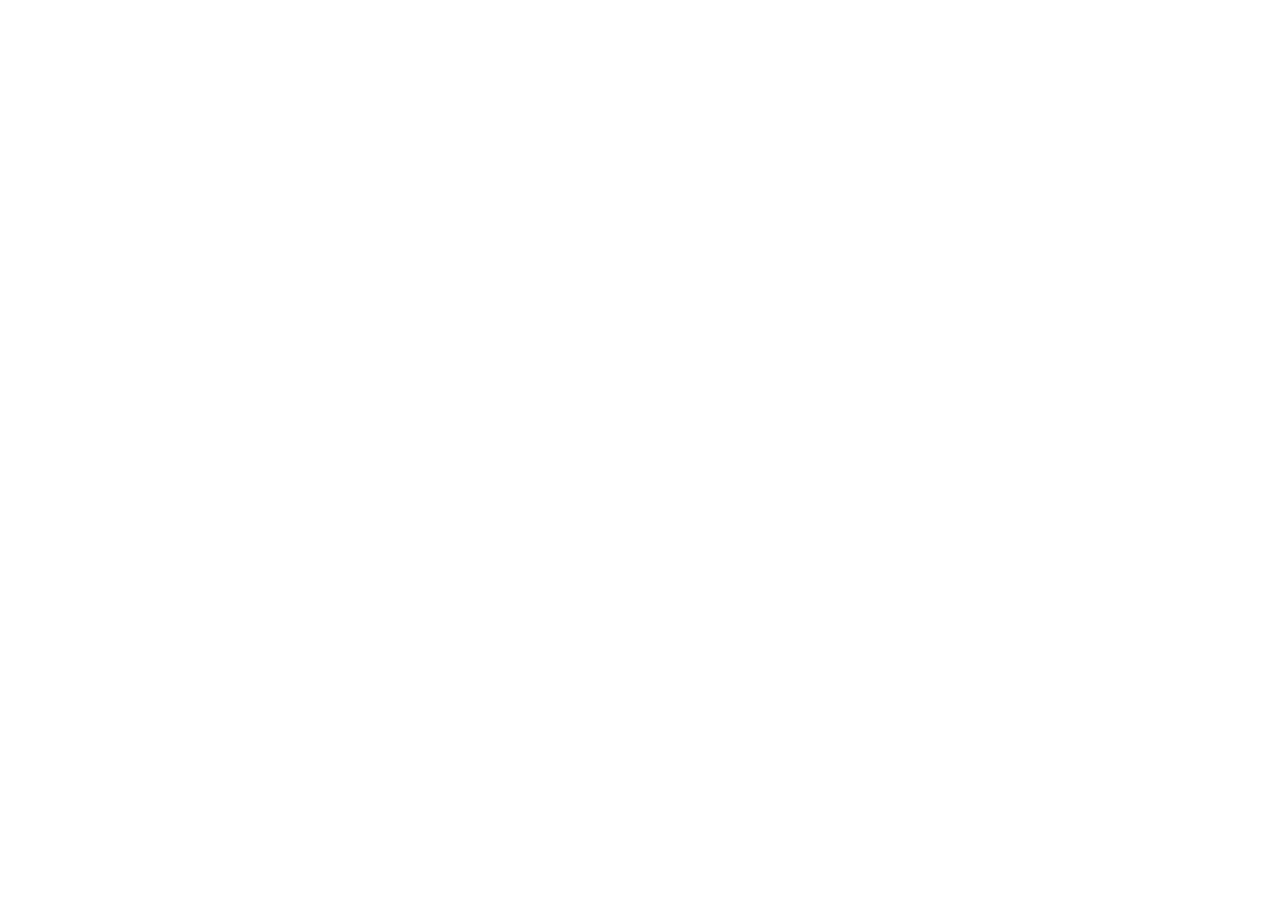
==== index.html @ 612ba53d "website boilerplate created and two images added" ====
<!DOCTYPE html>
<html lang="en">
<head>
    <meta charset="UTF-8">
    <title>Mehmet Karpuz Website</title>
    <meta name="viewport" content="width=device-width, initial-scale=1.0">
    <link rel="stylesheet" href="styles.css">
</head>
<body>






    
</body>



</html>
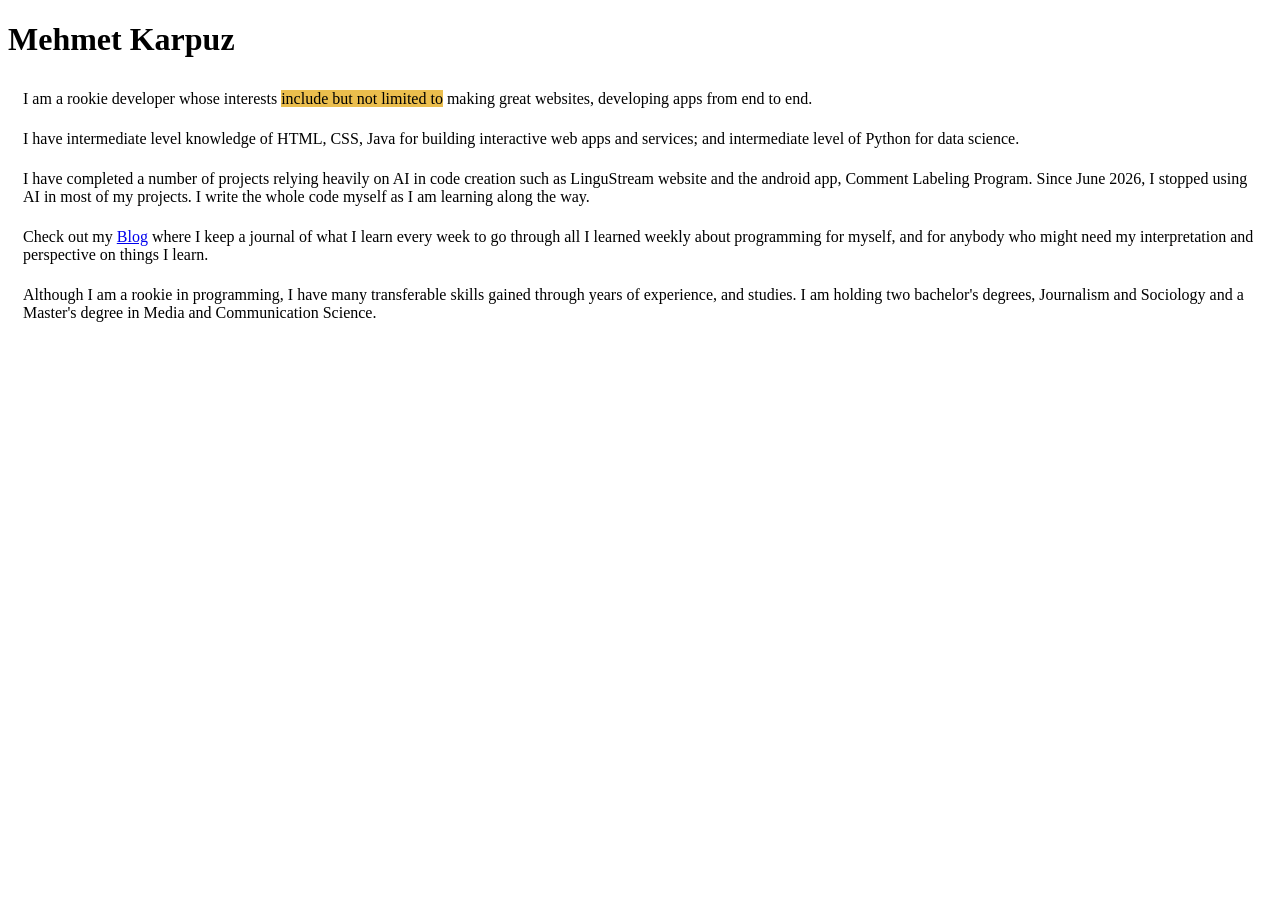
==== commit 4a8886c5: "add short content about me on the homepage, a photo, boilerplate for the blog page." ====
--- a/index.html
+++ b/index.html
@@ -5,15 +5,27 @@
     <title>Mehmet Karpuz Website</title>
     <meta name="viewport" content="width=device-width, initial-scale=1.0">
     <link rel="stylesheet" href="styles.css">
+    <style>
+        p{
+            font-family: Cambria, Cochin, Georgia, Times, 'Times New Roman', serif;
+            padding: 10px;
+            margin: 2px;
+            margin-left: 5px;
+        }
+        span{
+            background-color: #EBBE4D;
+        }
+
+    </style>
 </head>
 <body>
+    <h1>Mehmet Karpuz</h1>
+    <p>I am a rookie developer whose interests <span> include but not limited to</span> making great websites, developing apps from end to end.</p>
+    <p>I have intermediate level knowledge of HTML, CSS, Java for building interactive web apps and services; and intermediate level of Python for data science. </p>
+    <p>I have completed a number of projects relying heavily on AI in code creation such as LinguStream website and the android app, Comment Labeling Program. Since June 2026, I stopped using AI in most of my projects. I write the whole code myself as I am learning along the way. </p>
+    <p>Check out my <a href="pages/blog.html">Blog</a> where I keep a journal of what I learn every week to go through all I learned weekly about programming for myself, and for anybody who might need my interpretation and perspective on things I learn.</p>
+    <p>Although I am a rookie in programming, I have many transferable skills gained through years of experience, and studies. I am holding two bachelor's degrees, Journalism and Sociology and a Master's degree in Media and Communication Science. </p>
 
-
-
-
-
-
-    
 </body>
 
 
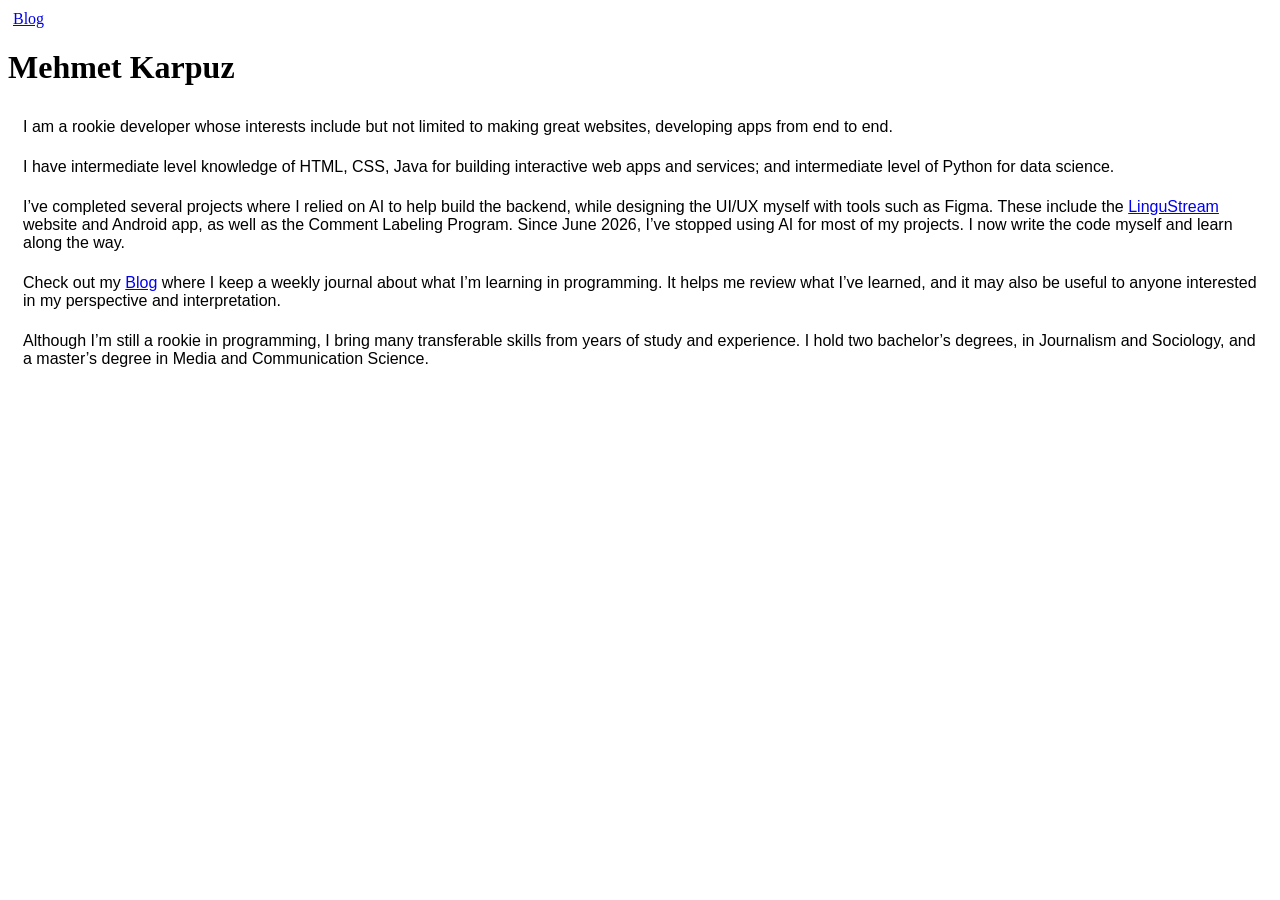
==== commit c9f2e561: "About content update, navigation to blog page add" ====
--- a/index.html
+++ b/index.html
@@ -7,7 +7,7 @@
     <link rel="stylesheet" href="styles.css">
     <style>
         p{
-            font-family: Cambria, Cochin, Georgia, Times, 'Times New Roman', serif;
+            font-family: 'Segoe UI', Tahoma, Geneva, Verdana, sans-serif, Helvetica, sans-serif, Cochin, Georgia, Times, 'Times New Roman', serif;
             padding: 10px;
             margin: 2px;
             margin-left: 5px;
@@ -15,16 +15,25 @@
         span{
             background-color: #EBBE4D;
         }
+        .navbar{
+            margin-top: 2px;
+            margin-left:5px;
+            display: inline-block;
+            border: 2px;
+        }
 
     </style>
 </head>
 <body>
+    <nav class="navbar"> <a href="./pages/blog.html">Blog</a>
+
+    </nav>
     <h1>Mehmet Karpuz</h1>
-    <p>I am a rookie developer whose interests <span> include but not limited to</span> making great websites, developing apps from end to end.</p>
+    <p>I am a rookie developer whose interests include but not limited to making great websites, developing apps from end to end.</p>
     <p>I have intermediate level knowledge of HTML, CSS, Java for building interactive web apps and services; and intermediate level of Python for data science. </p>
-    <p>I have completed a number of projects relying heavily on AI in code creation such as LinguStream website and the android app, Comment Labeling Program. Since June 2026, I stopped using AI in most of my projects. I write the whole code myself as I am learning along the way. </p>
-    <p>Check out my <a href="pages/blog.html">Blog</a> where I keep a journal of what I learn every week to go through all I learned weekly about programming for myself, and for anybody who might need my interpretation and perspective on things I learn.</p>
-    <p>Although I am a rookie in programming, I have many transferable skills gained through years of experience, and studies. I am holding two bachelor's degrees, Journalism and Sociology and a Master's degree in Media and Communication Science. </p>
+    <p>I’ve completed several projects where I relied on AI to help build the backend, while designing the UI/UX myself with tools such as Figma. These include the <a href="http://lingustream.com" rel=noreferer" target="_blank">LinguStream</a> website and Android app, as well as the Comment Labeling Program. Since June 2026, I’ve stopped using AI for most of my projects. I now write the code myself and learn along the way. </p>
+    <p>Check out my <a href="pages/blog.html">Blog</a> where I keep a weekly journal about what I’m learning in programming. It helps me review what I’ve learned, and it may also be useful to anyone interested in my perspective and interpretation.</p>
+    <p>Although I’m still a rookie in programming, I bring many transferable skills from years of study and experience. I hold two bachelor’s degrees, in Journalism and Sociology, and a master’s degree in Media and Communication Science. </p>
 
 </body>
 
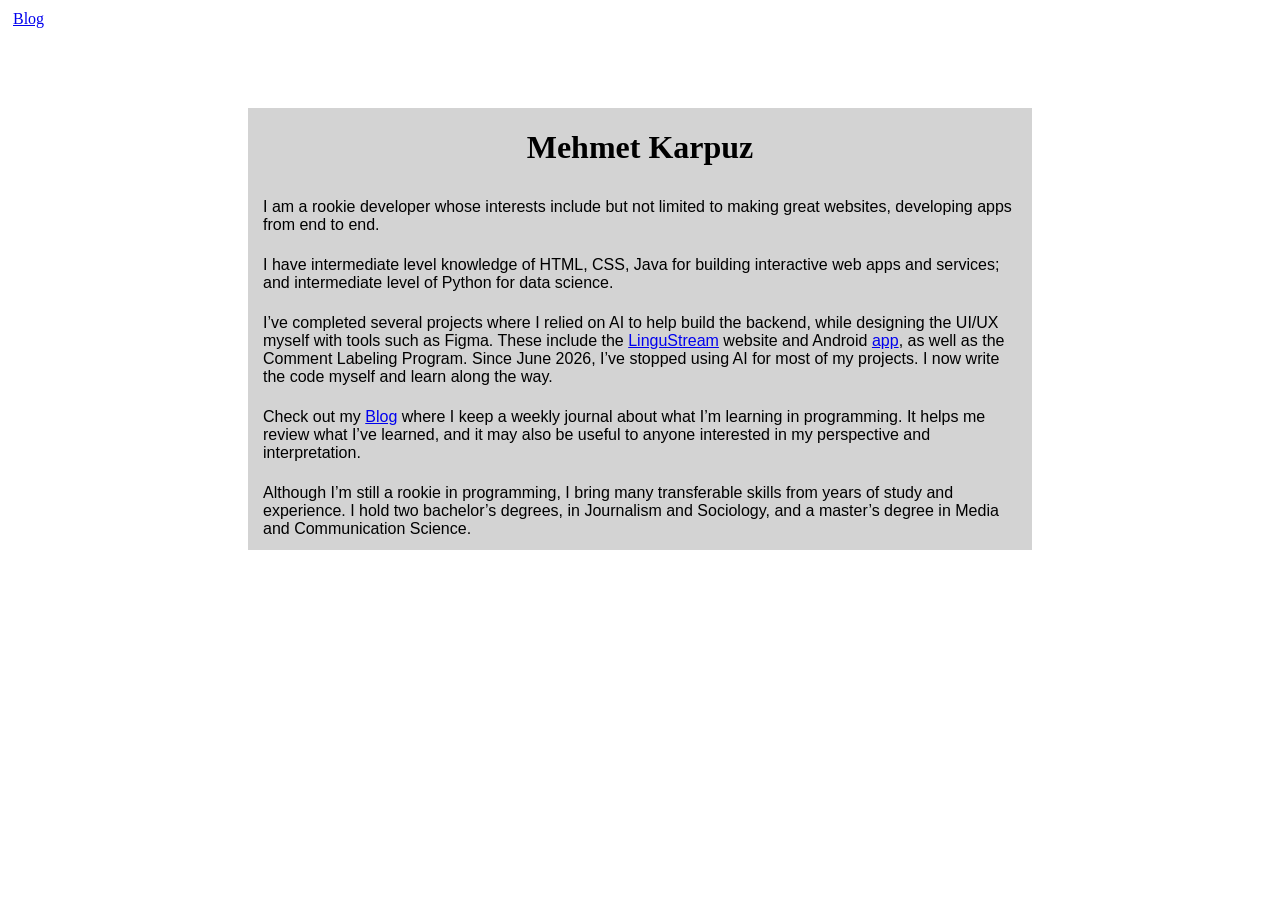
==== commit d3454341: "syle:improve CV section layout; index: moved the styles in to the external css." ====
--- a/index.html
+++ b/index.html
@@ -5,35 +5,20 @@
     <title>Mehmet Karpuz Website</title>
     <meta name="viewport" content="width=device-width, initial-scale=1.0">
     <link rel="stylesheet" href="styles.css">
-    <style>
-        p{
-            font-family: 'Segoe UI', Tahoma, Geneva, Verdana, sans-serif, Helvetica, sans-serif, Cochin, Georgia, Times, 'Times New Roman', serif;
-            padding: 10px;
-            margin: 2px;
-            margin-left: 5px;
-        }
-        span{
-            background-color: #EBBE4D;
-        }
-        .navbar{
-            margin-top: 2px;
-            margin-left:5px;
-            display: inline-block;
-            border: 2px;
-        }
-
-    </style>
+  
 </head>
 <body>
     <nav class="navbar"> <a href="./pages/blog.html">Blog</a>
 
     </nav>
-    <h1>Mehmet Karpuz</h1>
-    <p>I am a rookie developer whose interests include but not limited to making great websites, developing apps from end to end.</p>
-    <p>I have intermediate level knowledge of HTML, CSS, Java for building interactive web apps and services; and intermediate level of Python for data science. </p>
-    <p>I’ve completed several projects where I relied on AI to help build the backend, while designing the UI/UX myself with tools such as Figma. These include the <a href="http://lingustream.com" rel=noreferer" target="_blank">LinguStream</a> website and Android app, as well as the Comment Labeling Program. Since June 2026, I’ve stopped using AI for most of my projects. I now write the code myself and learn along the way. </p>
-    <p>Check out my <a href="pages/blog.html">Blog</a> where I keep a weekly journal about what I’m learning in programming. It helps me review what I’ve learned, and it may also be useful to anyone interested in my perspective and interpretation.</p>
-    <p>Although I’m still a rookie in programming, I bring many transferable skills from years of study and experience. I hold two bachelor’s degrees, in Journalism and Sociology, and a master’s degree in Media and Communication Science. </p>
+    <div class="CV">
+        <h1>Mehmet Karpuz</h1>
+        <p>I am a rookie developer whose interests include but not limited to making great websites, developing apps from end to end.</p>
+        <p>I have intermediate level knowledge of HTML, CSS, Java for building interactive web apps and services; and intermediate level of Python for data science. </p>
+        <p>I’ve completed several projects where I relied on AI to help build the backend, while designing the UI/UX myself with tools such as Figma. These include the <a href="http://lingustream.com" rel=noreferer" target="_blank">LinguStream</a> website and Android <a href="https://play.google.com/store/apps/details?id=com.lingustream.app" rel="noreferer" target="_blank">app</a>, as well as the Comment Labeling Program. Since June 2026, I’ve stopped using AI for most of my projects. I now write the code myself and learn along the way. </p>
+        <p>Check out my <a href="pages/blog.html">Blog</a> where I keep a weekly journal about what I’m learning in programming. It helps me review what I’ve learned, and it may also be useful to anyone interested in my perspective and interpretation.</p>
+        <p>Although I’m still a rookie in programming, I bring many transferable skills from years of study and experience. I hold two bachelor’s degrees, in Journalism and Sociology, and a master’s degree in Media and Communication Science. </p>
+    </div>
 
 </body>
 
--- a/styles.css
+++ b/styles.css
@@ -0,0 +1,32 @@
+p{
+    font-family: 'Calibri', 'Segoe UI', Tahoma, Geneva, Verdana, sans-serif;
+    padding: 10px;
+    margin: 2px;
+    margin-left: 5px;
+}
+ 
+span{
+    background-color: #EBBE4D;
+    }
+
+
+.navbar{
+    margin-top: 2px;
+    margin-left:5px;
+    display: inline-block;
+    border: 2px;
+    }
+
+div.CV{
+    display: inline-block;
+    background-color: #D3D3D3;
+    margin-left: 15em;
+    margin-right: 15em;
+    margin-top: 5em;
+    margin-bottom: 15em;;
+
+}
+
+.CV h1 {
+    text-align: center;
+}
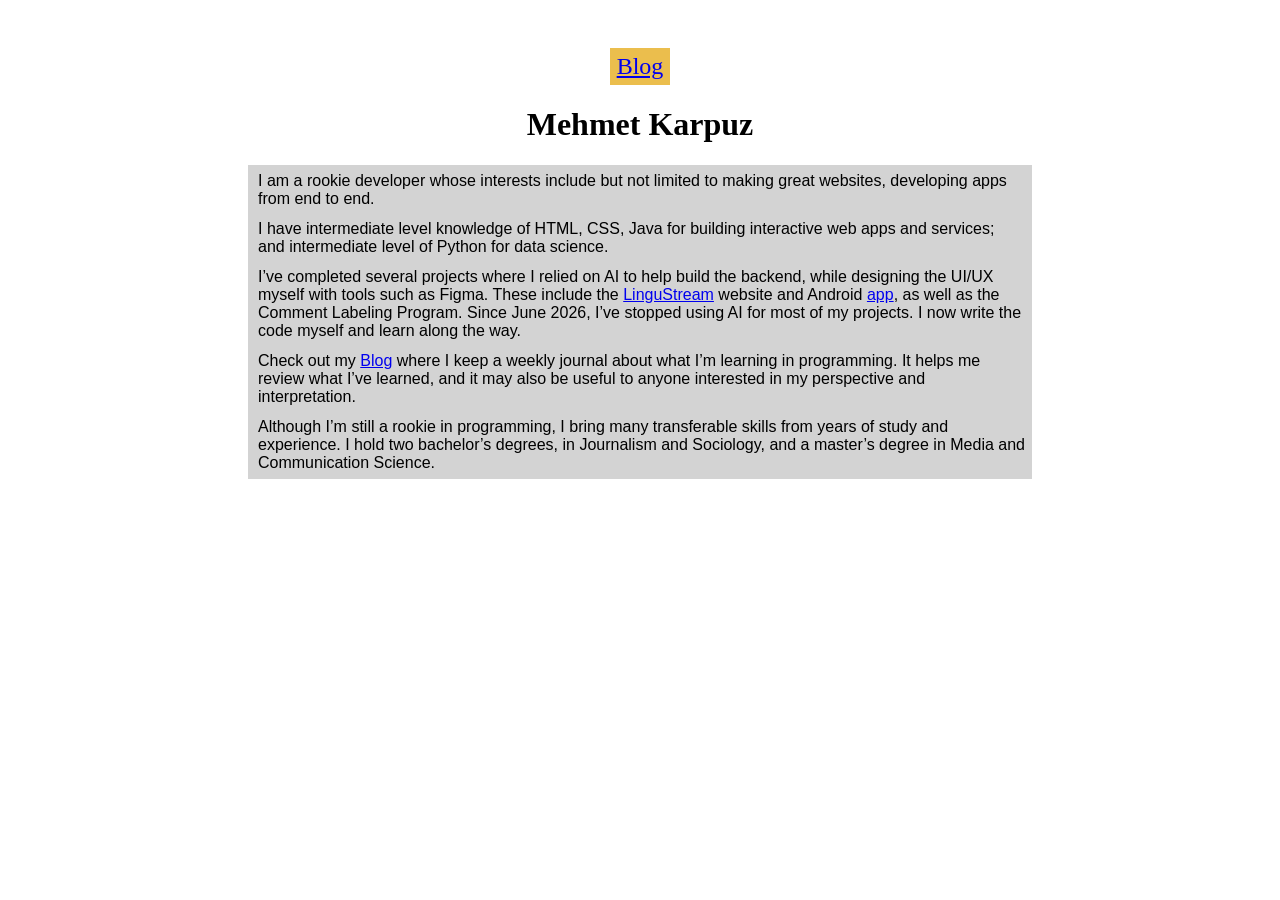
==== commit 904a3557: "CV field styles improvment." ====
--- a/index.html
+++ b/index.html
@@ -8,11 +8,10 @@
   
 </head>
 <body>
-    <nav class="navbar"> <a href="./pages/blog.html">Blog</a>
-
+    <nav> <a href="./pages/blog.html">Blog</a>
     </nav>
+    <h1 id="hero-title">Mehmet Karpuz</h1>
     <div class="CV">
-        <h1>Mehmet Karpuz</h1>
         <p>I am a rookie developer whose interests include but not limited to making great websites, developing apps from end to end.</p>
         <p>I have intermediate level knowledge of HTML, CSS, Java for building interactive web apps and services; and intermediate level of Python for data science. </p>
         <p>I’ve completed several projects where I relied on AI to help build the backend, while designing the UI/UX myself with tools such as Figma. These include the <a href="http://lingustream.com" rel=noreferer" target="_blank">LinguStream</a> website and Android <a href="https://play.google.com/store/apps/details?id=com.lingustream.app" rel="noreferer" target="_blank">app</a>, as well as the Comment Labeling Program. Since June 2026, I’ve stopped using AI for most of my projects. I now write the code myself and learn along the way. </p>
--- a/styles.css
+++ b/styles.css
@@ -1,6 +1,6 @@
 p{
     font-family: 'Calibri', 'Segoe UI', Tahoma, Geneva, Verdana, sans-serif;
-    padding: 10px;
+    padding: 5px;
     margin: 2px;
     margin-left: 5px;
 }
@@ -9,20 +9,28 @@
     background-color: #EBBE4D;
     }
 
+#hero-title{
+    text-align: center;
+}
+nav{
+    display: flex;
+    margin-top: 3em;
+    justify-content: center;
+    }
 
-.navbar{
-    margin-top: 2px;
-    margin-left:5px;
-    display: inline-block;
-    border: 2px;
-    }
+nav a{
+    font-size: 24px;
+    background-color: #EBBE4D;
+    padding: 5px 7px;
+
+    
+}
 
 div.CV{
     display: inline-block;
     background-color: #D3D3D3;
     margin-left: 15em;
     margin-right: 15em;
-    margin-top: 5em;
     margin-bottom: 15em;;
 
 }
